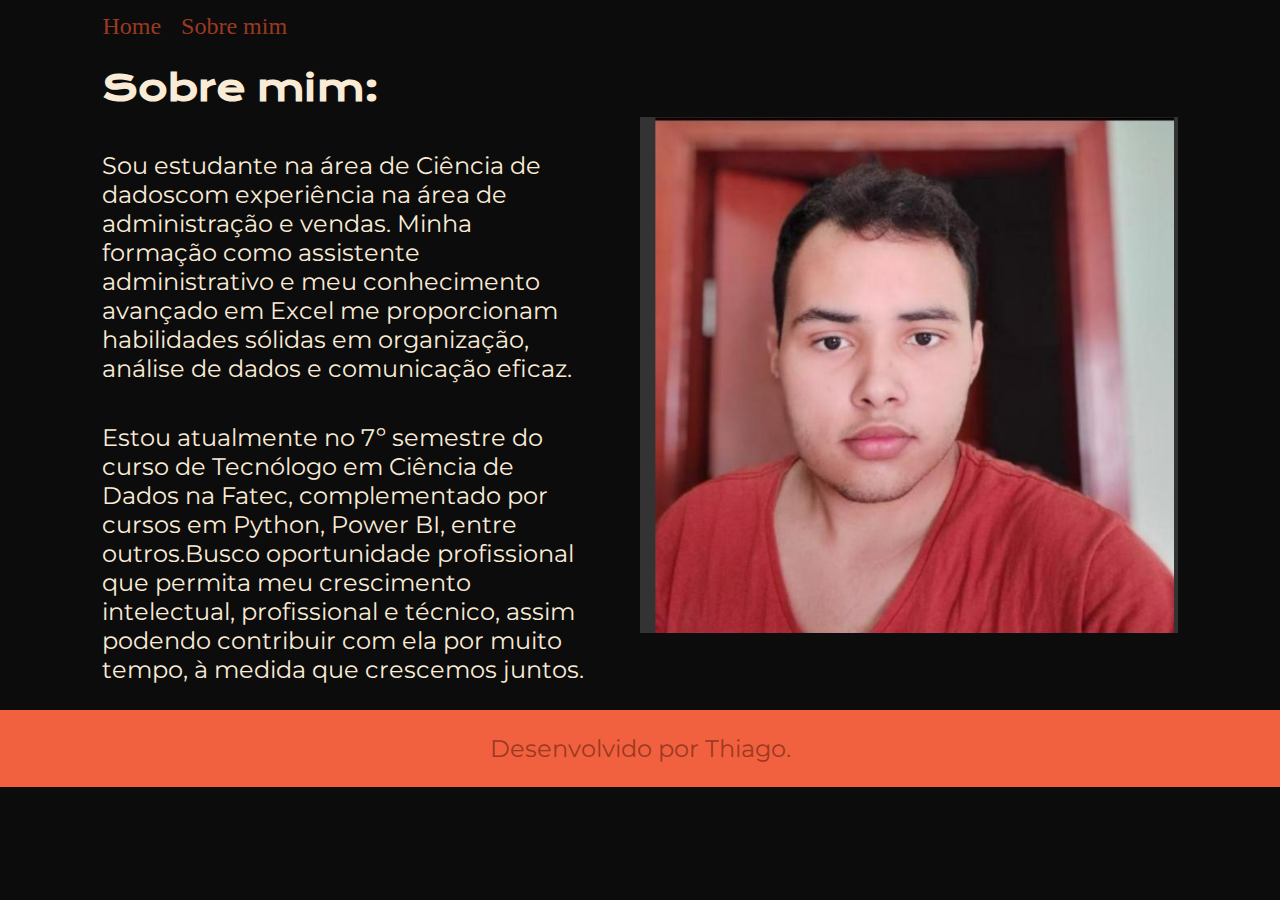
==== about.html @ a7161f4b "Novo Portifolio" ====
<!DOCTYPE html>
<html lang="pt-br">
<head>
    <meta charset="UTF-8">
    <meta name="viewport" content="width=device-width, initial-scale=1.0">
    <title>Document</title>
    <link rel="stylesheet" href="style/style.css">
</head>
<body>
    <header class="cabecalho">
        <div class="cabecalho__menu">
            <a class="cabecalho__menu_link" href="index.html">Home</a>
            <a class="cabecalho__menu_link" href="about.html">Sobre mim</a>
            <!--<a class="cabecalho__menu_link" href="curriculo.html">Currículo</a> -->
        </div>
    </header>
    <main class="apresentacao">
        <section class="apresentacao__conteudo">
            <h1 class="apresentacao__conteudo__titulo">Sobre mim:</h1>
            <p class="apresentacao__conteudo__texto">Sou estudante na área de Ciência de dadoscom experiência na área de administração e vendas. Minha formação como assistente administrativo e meu conhecimento avançado em Excel me proporcionam habilidades sólidas em organização, análise de dados e comunicação eficaz.</p>
            <p class="apresentacao__conteudo__texto">Estou atualmente no 7º semestre do curso de Tecnólogo em Ciência de Dados na Fatec, complementado por cursos em Python, Power BI, entre outros.Busco oportunidade profissional que permita meu crescimento intelectual, profissional e técnico, assim podendo contribuir com ela por muito tempo, à medida que crescemos juntos.</p>
        </section>
        <img class="apresentacao__imagem" src="Assets-aula2-curso3-html-e-css-main/Assets-aula2-curso3-html-e-css-main/Captura de tela 2025-01-12 112356.png" alt="Foto do Thiago">
    </main>
    <footer class="rodape">
        <p>Desenvolvido por Thiago.</p>
    </footer>
</body>
</html>
---- style/style.css ----
@import url('https://fonts.googleapis.com/css2?family=Krona+One&family=Montserrat:wght@400;600&display=swap');

:root{
    --cor-primaria: #0C0C0C;
    --cor-secundaria: antiquewhite;
    --cor-terciaria: #9B3922;
    --cor-quartanaria: #F2613F;
    --cor-houver: #272727;
}


*{
    margin: 0;
    padding: 0;
}


body{

    box-sizing: border-box;
    background-color: var(--cor-primaria);
    color: var(--cor-secundaria);
}

.cabecalho {
    padding: 1% 0 0 8%;
}

.cabecalho__menu{
    display: flex;
    gap: 20px;
}

.cabecalho__menu_link{
    font-size: 1.5rem;
    color: var(--cor-terciaria);
    text-decoration: none;
}

.titulo__destaque{
    color: var(--cor-terciaria);
}

.apresentacao{
    padding:  2% 8%;
    display: flex;
    align-items: center;
    justify-content: space-between;
    gap: 5%;
}
.apresentacao__conteudo{
    width: 50%;
    display: flex;
    flex-direction: column;
    gap: 40px;
}

.apresentacao__conteudo__titulo{
    font-size: 2.25rem;
    font-family: 'Krona One', sans-serif;
}

.apresentacao__conteudo__texto{
    font-size: 1.5rem;
    font-family: 'Montserrat', sans-serif;
}

.apresentacao__links{
    display: flex;
    flex-direction: column;
    justify-content: space-between;
    align-items: center;
    gap: 32px;
}

.apresentacao__links__subtitulo{
    font-family: "krona One", sans-serif;
    font-weight: 400;
    font-size: 1.5rem;
}



.apresentacao__links__navegacao{

    display: flex;
    justify-content: center;
    gap: 16px;
    border: 10px solid var(--cor-terciaria);
    text-align: center;
    border-radius: 8px;
    width: 50%;
    font-size: 1.5rem;
    font-weight: 600;
    padding: 21.5px 0;
    text-decoration: none;
    color: var(--cor-secundaria);
    font-family: 'Montserrat', sans-serif;
    
}

.apresentacao__links__navegacao:hover{
    background-color: var(--cor-houver);
}

.rodape{
    color: var(--cor-terciaria);
    background-color: var(--cor-quartanaria);
    padding: 24px;
    text-align: center;
    font-family:'Montserrat', sans-serif;
    font-size: 1.5rem;
    font-weight: 400;
}

.apresentacao__imagem{
    width: 50% ;
}

@media(max-width:1200px){
    .apresentacao{
        gap: 10%;
        
    }
}

@media(max-width: 1023px){
    .apresentacao{
        flex-direction: column-reverse;
        margin: 1%;
        padding: 5%;
    }
    .cabecalho{
        padding:5%;
    }
    .cabecalho__menu{
        justify-content: center;
    }
    .apresentacao__imagem{
        padding: 5%;
    }
    .apresentacao__conteudo{
        width: auto;
    }
}
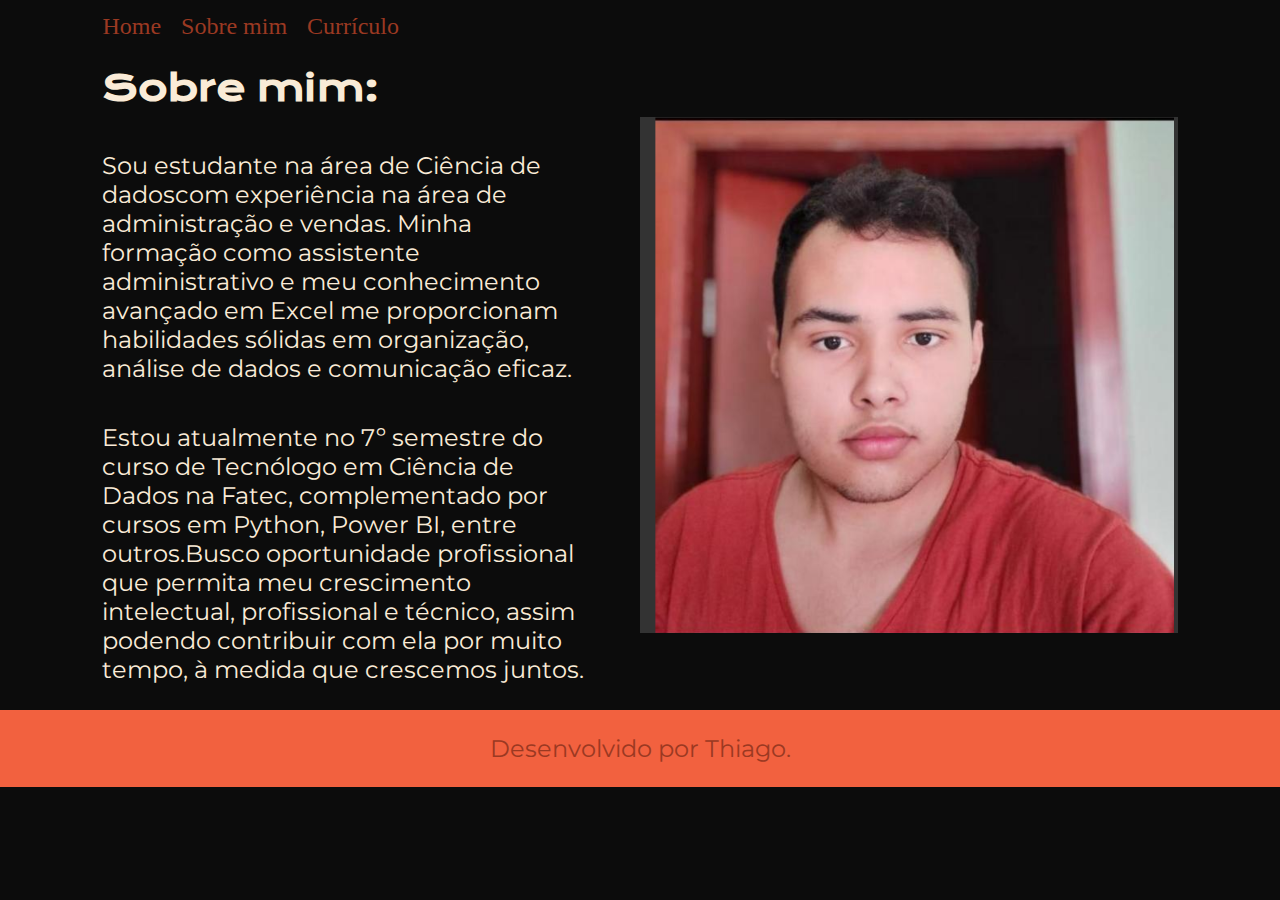
==== commit e62fb6b0: "Alterações nas imagens" ====
--- a/about.html
+++ b/about.html
@@ -11,7 +11,7 @@
         <div class="cabecalho__menu">
             <a class="cabecalho__menu_link" href="index.html">Home</a>
             <a class="cabecalho__menu_link" href="about.html">Sobre mim</a>
-            <!--<a class="cabecalho__menu_link" href="curriculo.html">Currículo</a> -->
+            <a class="cabecalho__menu_link" href="curriculo.html">Currículo</a>
         </div>
     </header>
     <main class="apresentacao">
@@ -20,7 +20,7 @@
             <p class="apresentacao__conteudo__texto">Sou estudante na área de Ciência de dadoscom experiência na área de administração e vendas. Minha formação como assistente administrativo e meu conhecimento avançado em Excel me proporcionam habilidades sólidas em organização, análise de dados e comunicação eficaz.</p>
             <p class="apresentacao__conteudo__texto">Estou atualmente no 7º semestre do curso de Tecnólogo em Ciência de Dados na Fatec, complementado por cursos em Python, Power BI, entre outros.Busco oportunidade profissional que permita meu crescimento intelectual, profissional e técnico, assim podendo contribuir com ela por muito tempo, à medida que crescemos juntos.</p>
         </section>
-        <img class="apresentacao__imagem" src="Assets-aula2-curso3-html-e-css-main/Assets-aula2-curso3-html-e-css-main/Captura de tela 2025-01-12 112356.png" alt="Foto do Thiago">
+        <img class="apresentacao__imagem" src="imgt/Captura de tela 2025-01-12 112356.png" alt="Foto do Thiago">
     </main>
     <footer class="rodape">
         <p>Desenvolvido por Thiago.</p>
